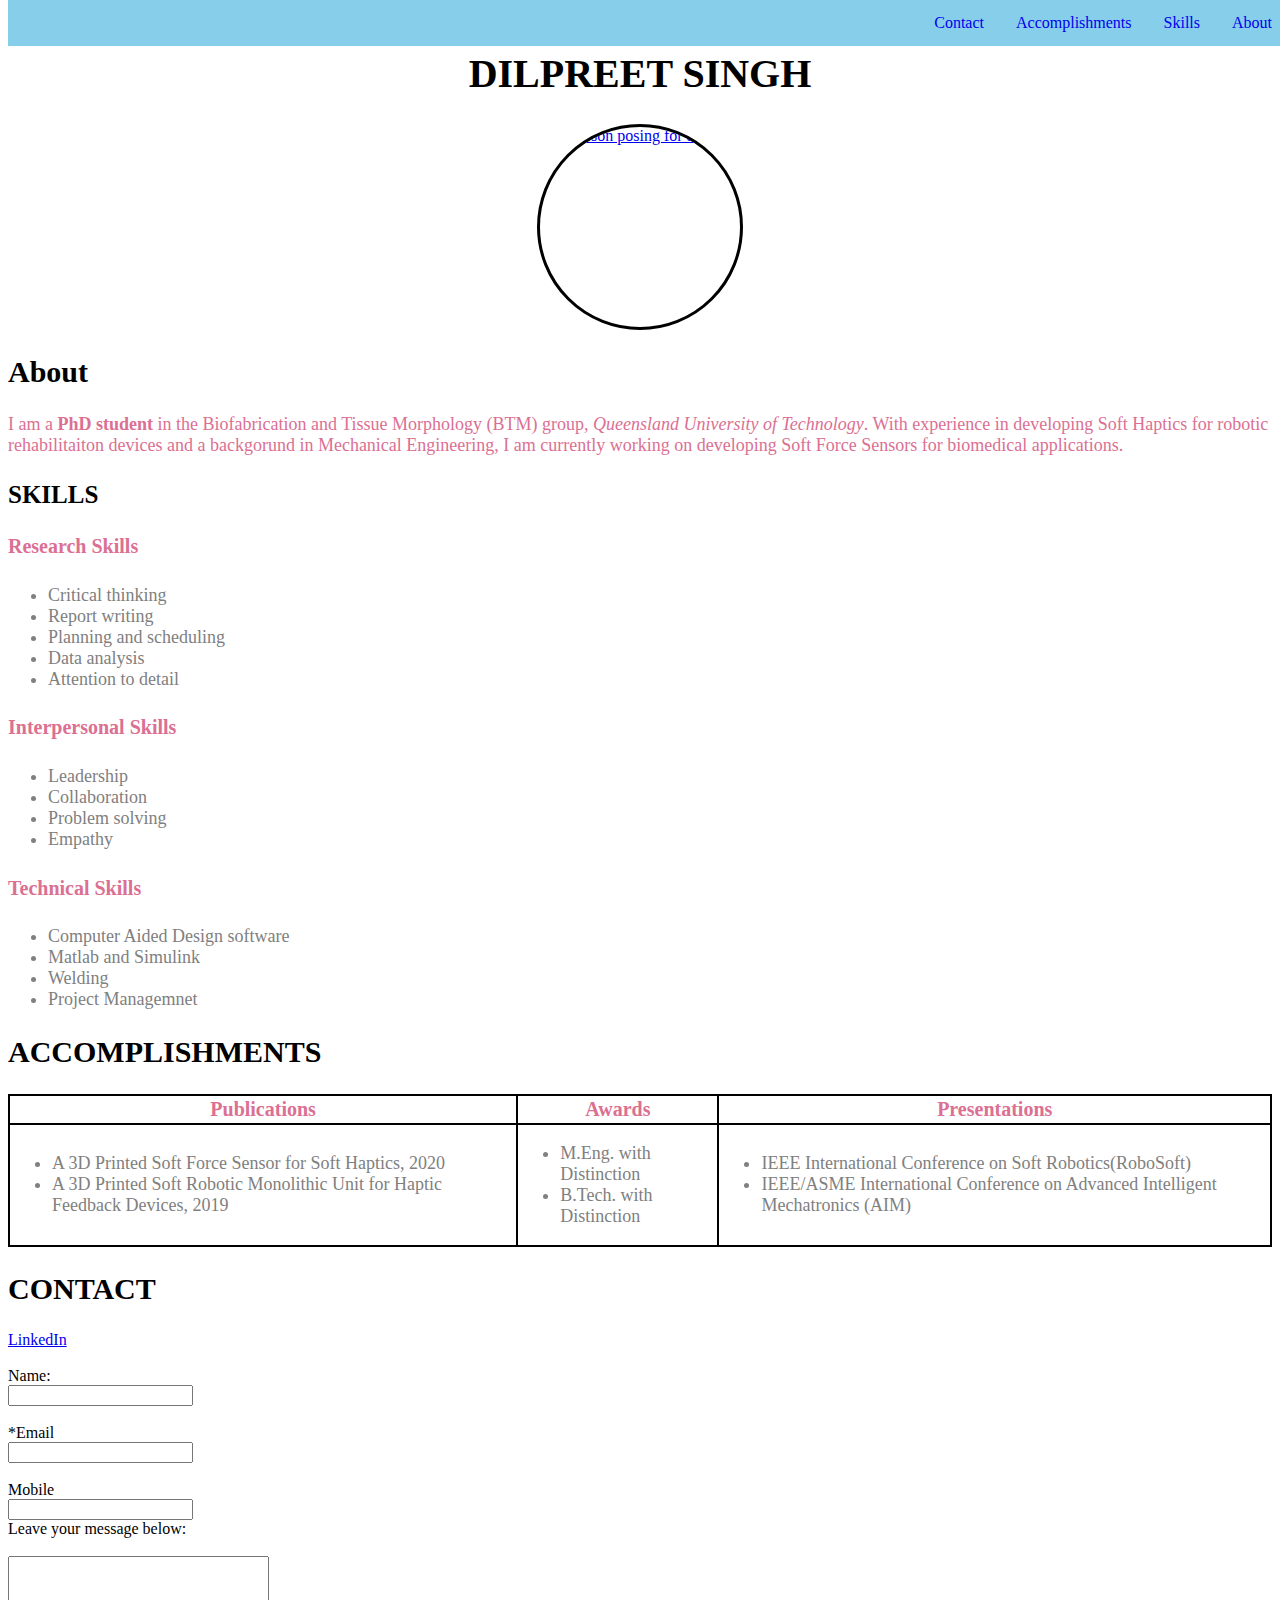
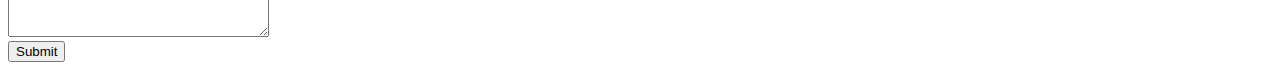
==== exercise1.html @ 48b3c42b "Add files via upload" ====
<!DOCTYPE html>
<html>
    <head>
        <link rel="stylesheet" href="https://cdnjs.cloudflare.com/ajax/libs/font-awesome/4.7.0/css/font-awesome.min.css">
        <meta name="viewport" content="width=device-width, user-scalable=no">
        <link href="./style.css" type="text/css" rel="stylesheet">
        <title>
    
         Dilpreet Singh's Portfolio
    
        </title>
    </head>
    <body>
        <nav class="topnav" id= "portfolioTopnav">
            <!--ul-->
                <!--li--><a href="#About">About</a><!--/li-->
                <!--li--><a href="#Skills">Skills</a><!--/li-->
                <!--li--><a href="#Accomplishments">Accomplishments</a><!--/li--> 
                <!--li--><a href="#Contact">Contact</a><!--/li-->
                <a href="javascript:void(0);" class="icon" onclick="openMenu()"><i class="fa fa-bars"></i></a>
            <!--/ul-->
        </nav>
        <main>
        <header>
            <h1 class="headline">Dilpreet Singh</h1>
        </header>
        <figure>
            <a href="https://research.qut.edu.au/biofabrication/team/dilpreet-singh/" target="_blank">
            <img src = "DS-Headshot_Image.jpg" width="200" height="200" alt="A person posing for a photo."/>
                <!--figcaption class="fig">Dilpreet Singh</figcaption--->
            </a>
        </figure>
        <!--About section-->
        <div id="Aboutsection">
            <h2  class="heading" id = "About">About</h2>
                <p>I am a <strong>PhD student</strong> in the Biofabrication and Tissue Morphology (BTM) group, <em>Queensland University of Technology</em>. With experience in developing Soft Haptics for robotic rehabilitaiton devices and a backgorund in Mechanical Engineering, I am currently working on developing Soft Force Sensors for biomedical applications.</p>
                
        </div>
        <!--Skills section-->
        <div id="Skillssection">
            <h3 id="Skills">Skills</h3>
                <h4 class="headskill1">Research Skills</h4>
                    <ul class="list1">
                        <li>Critical thinking</li>
                        <li>Report writing</li>
                        <li>Planning and scheduling</li>
                        <li>Data analysis</li>
                        <li>Attention to detail</li>
                    </ul>
                <h4 class="headskill2"> Interpersonal Skills</h4>
                    <ul class="list2">
                        <li>Leadership</li>
                        <li>Collaboration</li>
                        <li>Problem solving</li>
                        <li>Empathy</li>
                    </ul>     
                <h4 class="headskill3">Technical Skills</h4>
                    <ul class="list3">
                        <li>Computer Aided Design software</li>
                        <li>Matlab and Simulink</li>
                        <li>Welding</li>
                        <li>Project Managemnet</li>
                    </ul>
        </div>
        <!--Accomplishments section-->
        <div id="Accomplishmentssection">    
            <h2 id="Accomplishments">Accomplishments</h2>
                <table>
                    <tr>
                        <th class="columns1" scope="col">Publications</th>
                        <th class="columns2" scope="col">Awards</th>
                        <th class="columns3" scope="Presentations">Presentations</th>
                    </tr>
                    <tr>
                        <td scope="col">
                            <ul class="list4">
                                <li> A 3D Printed Soft Force Sensor for Soft Haptics, 2020</li>
                                <li>A 3D Printed Soft Robotic Monolithic Unit for Haptic Feedback Devices, 2019</li>
                            </ul>
                        </td>
                        <td scope="col">
                            <ul class="list5">
                                <li> M.Eng. with Distinction</li>
                                <li>B.Tech. with Distinction</li>
                            </ul>
                        </td>
                        <td scope="col">
                            <ul class="list6">
                                <li> IEEE International Conference on Soft Robotics(RoboSoft)</li>
                                <li>IEEE/ASME International Conference on Advanced Intelligent Mechatronics (AIM)</li>
                            </ul>
                        </td>
                    </tr>  
                </table>
        </div>
        <!--Contact section-->
        <div  id="Contactsection">
            <h2 class="contactform" id="Contact">Contact</h2>
                <a href="https://www.linkedin.com/in/dilpreet-singh-19942019/" target="_blank">LinkedIn</a>
                    <br><br>
        <form>
            <label for="name"> Name: </label>
                <br>
                    <input type="text" name="name" id="name" required>
                      <br>
                      <br>
            <label for="email">*Email</label>
                <br>
                    <input type="text" name="email" id="email" required pattern="[a-z0-9._%+-]+@[a-z0-9.-]+\.[a-z]{2,}$">
                      <br>
                      <br>
            <label for="mobile">Mobile</label> 
                <br>
                    <input type="number" name="mobile" id="mobile" optional pattern="[0-9]">
                      <br>
            <label for="message">Leave your message below:</label>
                <br>
                <br>
                    <textarea id="message" name="message" rows="5" cols="30" required></textarea>
                      <br>
                        <input type="submit">
        </form>
        </div>
    </main>
    <script src="./nav.js"></script>
    </body>
</html>
---- style.css ----
h1 {
    color: blue
}
.uppercase {
    text-transform: uppercase;
}
#About {
    font-family: cursive;
    text-transform: capitalize;
}
h1 {
    color: black;
    font-size: 40px;
    text-transform: uppercase;
    font-family: cursive;
    text-align: center;
}
.headline {
    color: black
}
.contactform{
    text-transform: uppercase;
    font-family: Arial;
    font-size: 30px;
    font-family: cursive;
}
.list1 li, .list2 li, .list3 li, .list4 li, .list5 li, .list6 li {
    font-family: Arial;
    font-size: 18px;
    font-family: cursive;
    color:grey
}
.columns1, .columns2, .columns3 {
    font-family: Arial;
    font-size: 20px;
    font-family: cursive;
    color: palevioletred

}
h2 {
    text-transform: uppercase;
    font-family: Arial;
    font-size: 30px;
    font-family: cursive;
}
h3{
    text-transform: uppercase;
    font-family: Arial;
    font-size: 25px;
    font-family: cursive;
}
.headskill1, .headskill2, .headskill3 {
    font-family: Arial;
    font-size: 20px;
    font-family: cursive;
    color:palevioletred
}

p{
    font-family: Arial;
    font-size: 18px;
    font-family: cursive;
    color: palevioletred ;
 /*   height :  70px ;   
    width :  00px ;  */ 
    
}
img {
    border-radius: 100%; 
    border-style: solid;
    border-color: black;  
    display: block;
    margin-left: auto;
    margin-right: auto;
}
/*.fig{
    text-align: center;
    font-family: Arial;
    font-size: 16px;
    font-family: cursive;
    color: violet ;
    
}*/
table, th, td {

 border: 2px solid black;
 padding: 2px; 
 border-collapse: collapse;
}
/* Style the top navigation */
.topnav {
    position: fixed;
    top: 0;
    width:100%;
    background-color: skyblue;
}
/* Style the links inside the navigation bar */
.topnav a {
    float: right;
    display: block;
    text-align: center;
    padding: 14px 16px;
    text-decoration: none;
}
main{
    margin-top: 20px;
}
header{
    margin-top: 50px;
}
.topnav .icon {

    display: none;
}
      /* When the screen is less than 600 pixels wide, hide all links. Show the iconthat should open and close the nav (.icon) */
      
      @media only screen and (max-width: 600px) {
      
        .topnav a {display: none;}
      
        .topnav a.icon {
      
          float: right;
      
          display: block;
      
        }
      
      }      
      /* The "responsive" class is added to the topnav with JavaScript when the use clicks on the icon. This class makes the topnav look good on small screens (display the links vertically instead of horizontally) */

      @media only screen and (max-width: 600px) {
        .topnav.responsive {
          position: fixed;
      }
        .topnav.responsive a.icon {
      
          position: absolute;
      
          right: 0;
      
          top: 0;
      
        }
      
       
      
        .topnav.responsive a {
      
          float: none;
      
          display: block;
      
          text-align: left;
      
        }
      
      }
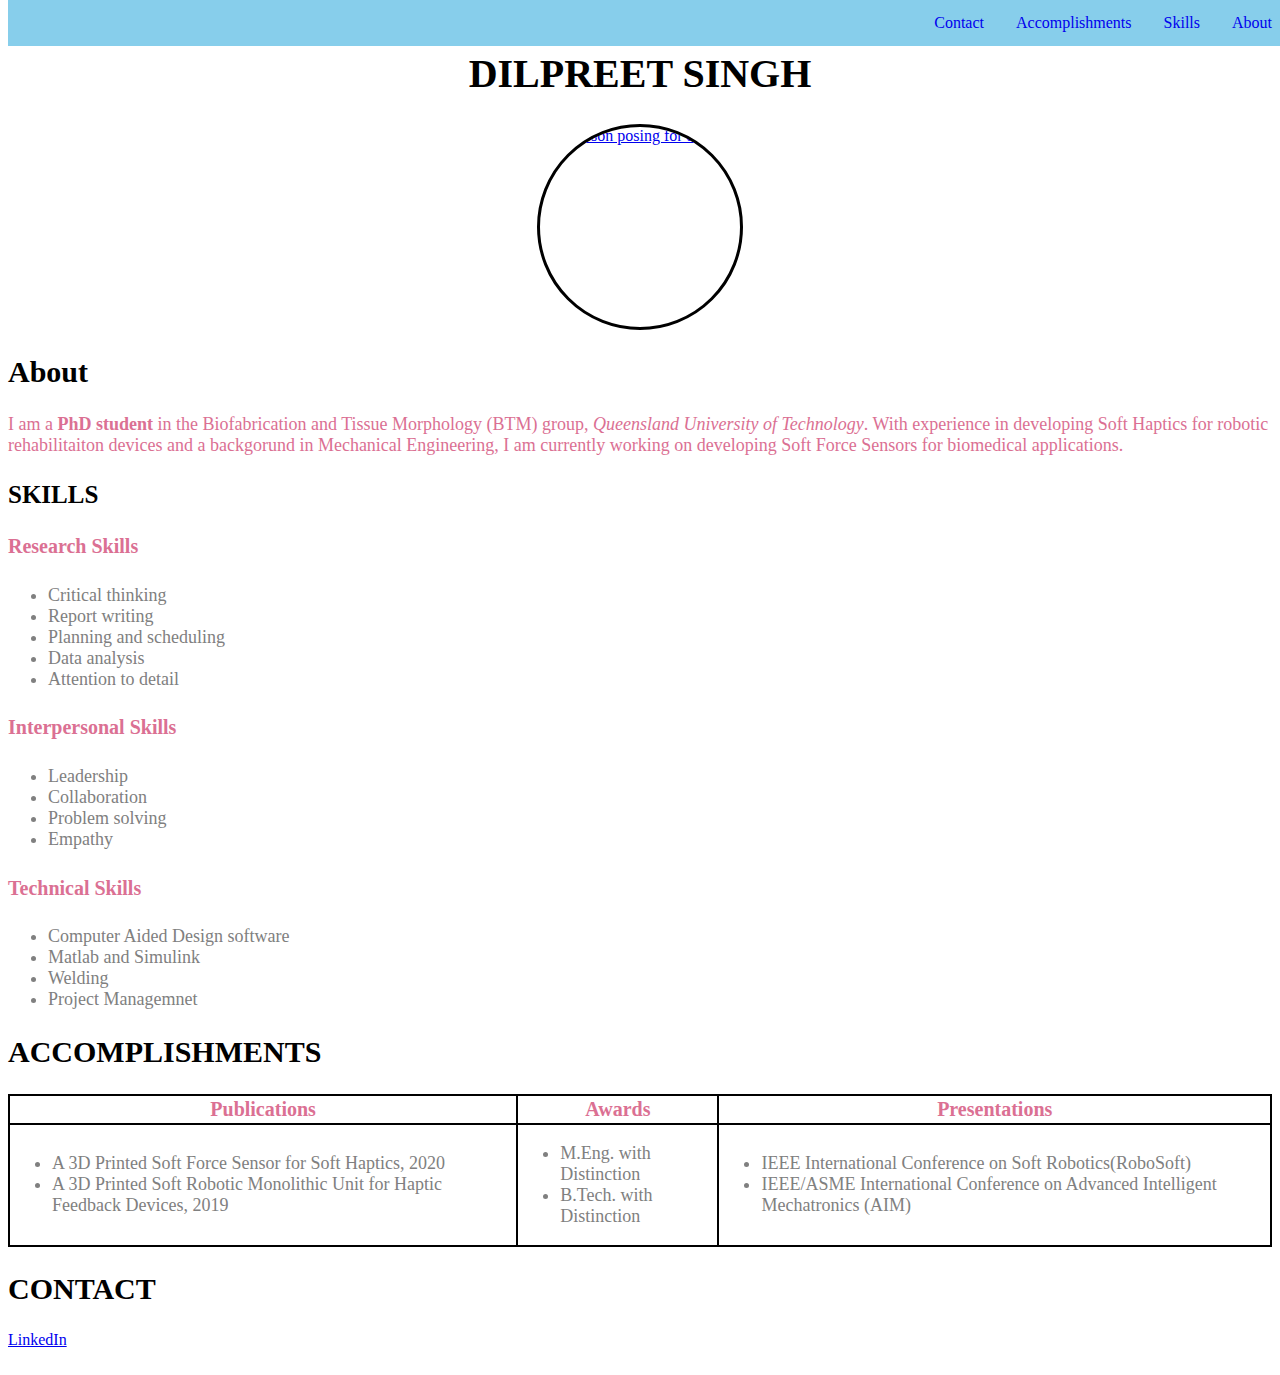
==== commit e84fa6d3: "Update exercise1.html" ====
--- a/exercise1.html
+++ b/exercise1.html
@@ -98,7 +98,7 @@
             <h2 class="contactform" id="Contact">Contact</h2>
                 <a href="https://www.linkedin.com/in/dilpreet-singh-19942019/" target="_blank">LinkedIn</a>
                     <br><br>
-        <form>
+        <form id= 'contactform" action="https://formspree.io/f/xbjqlopa" method="POST">
             <label for="name"> Name: </label>
                 <br>
                     <input type="text" name="name" id="name" required>
@@ -124,4 +124,4 @@
     </main>
     <script src="./nav.js"></script>
     </body>
-</html>+</html>
